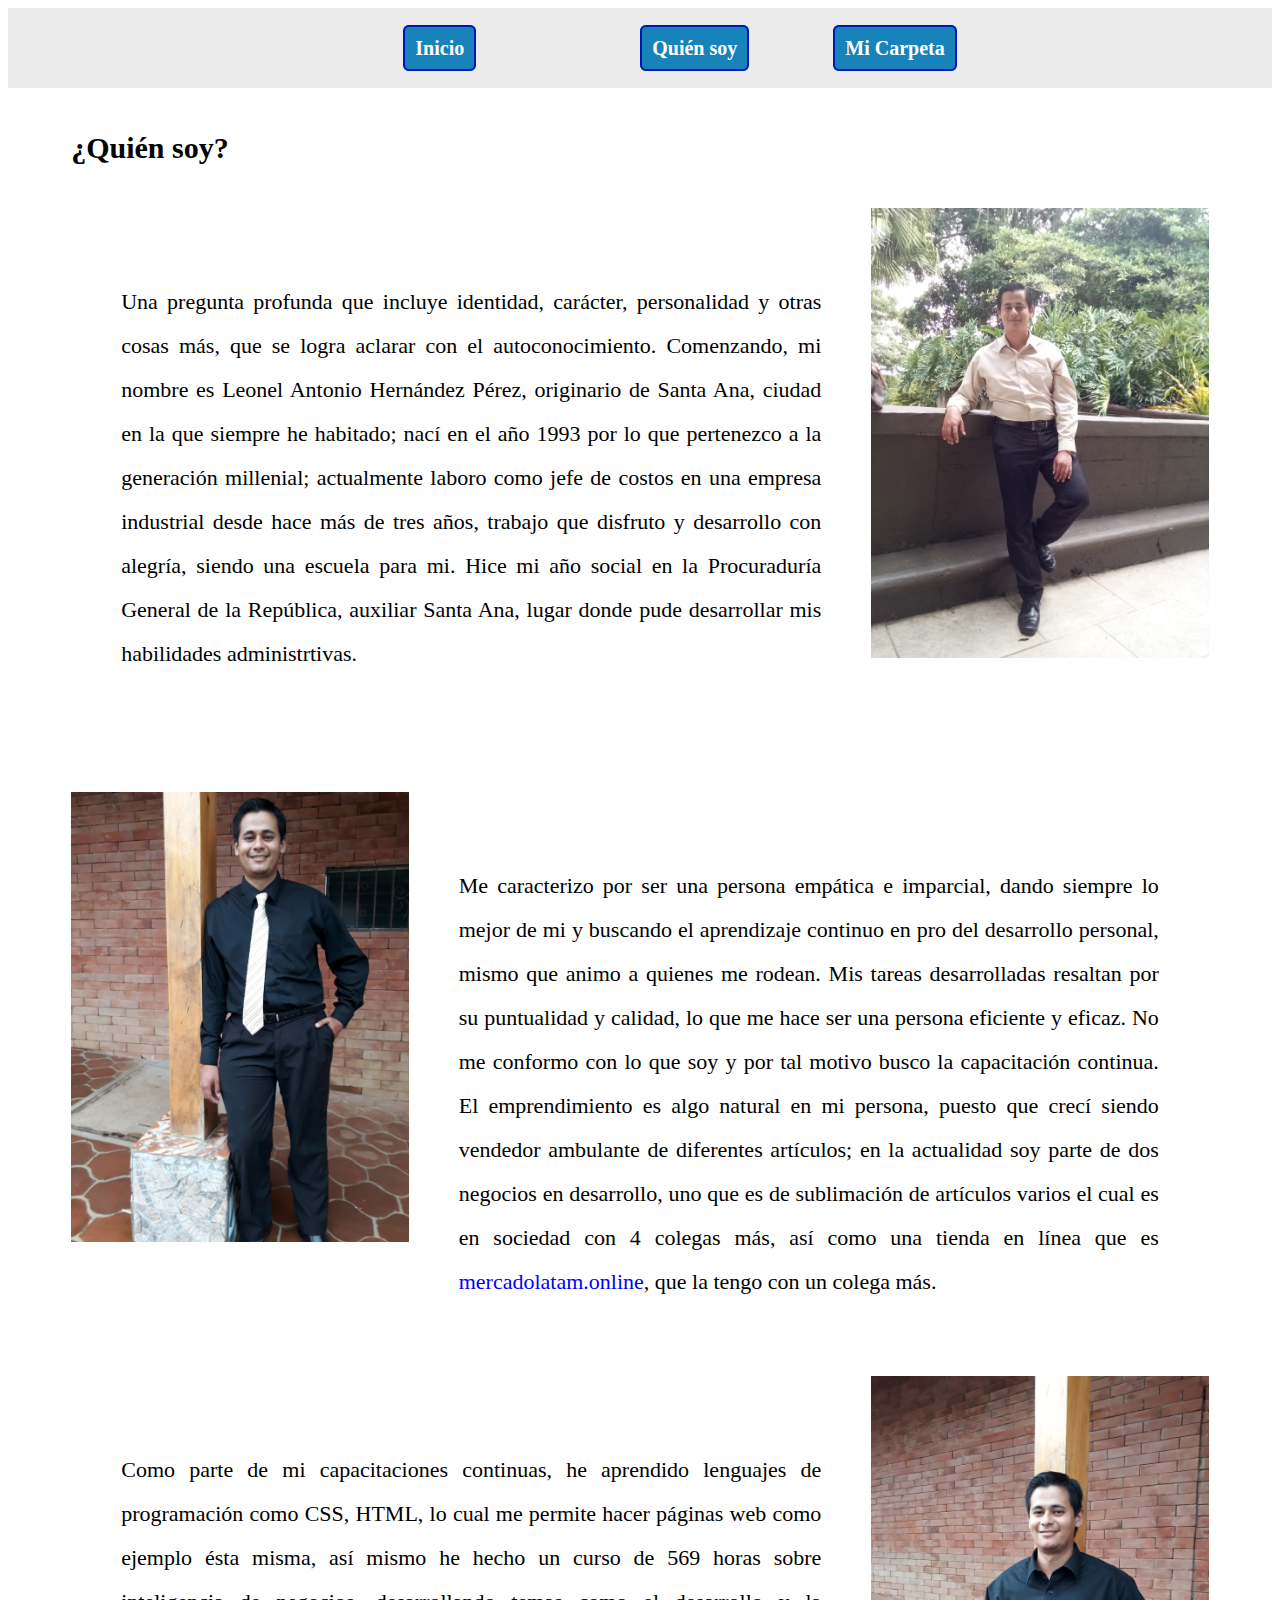
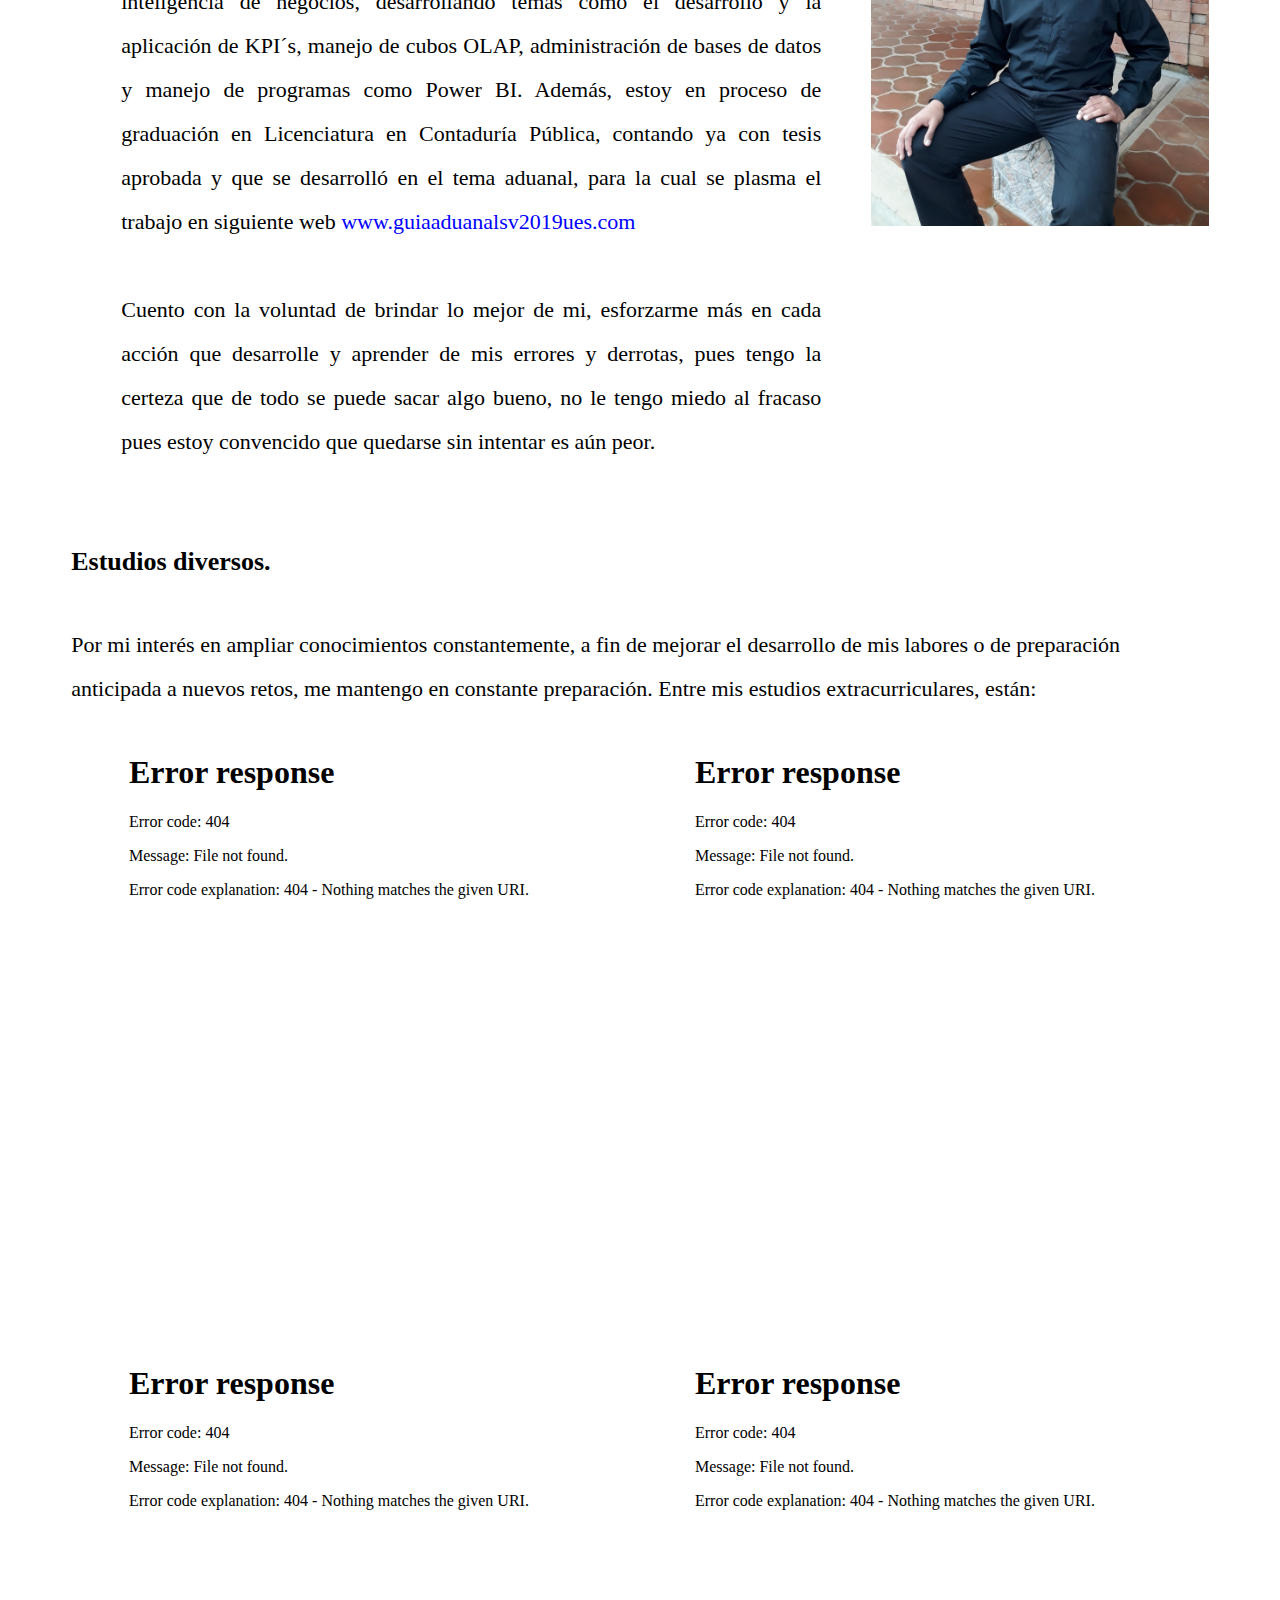
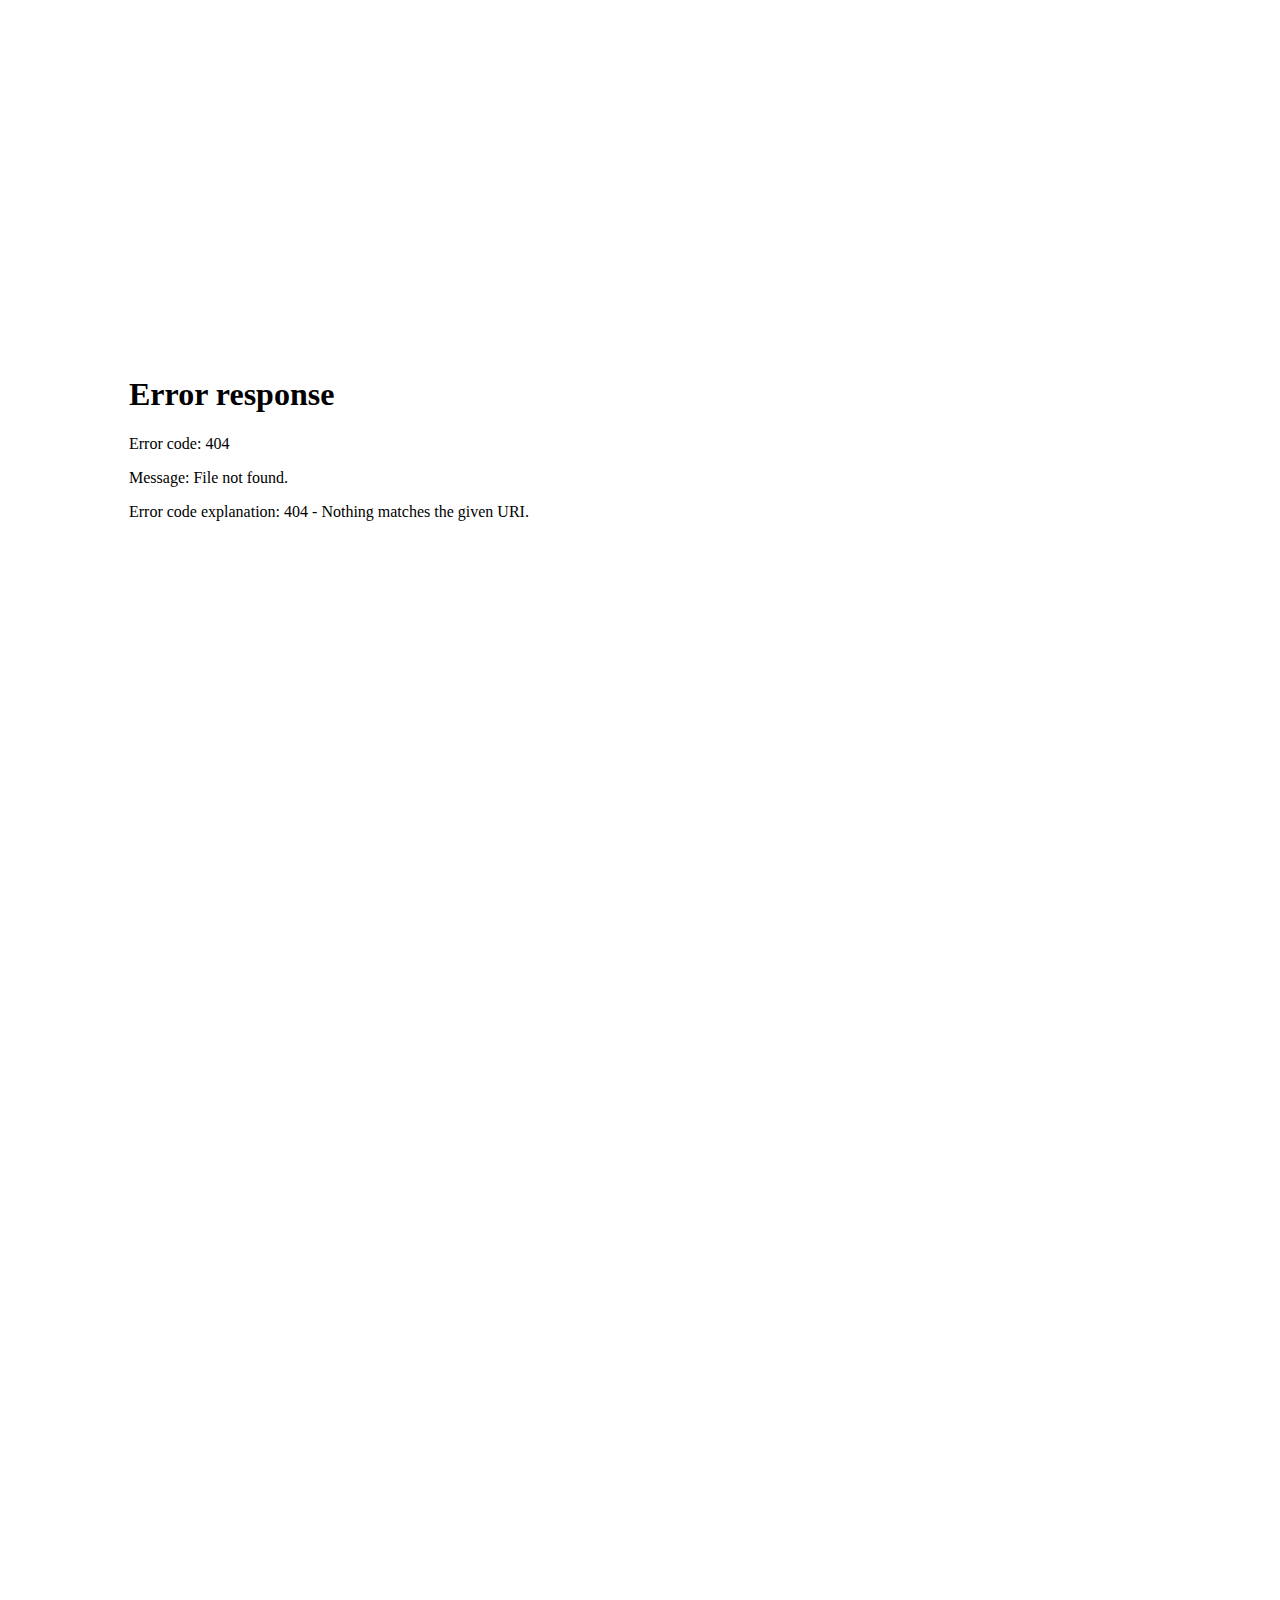
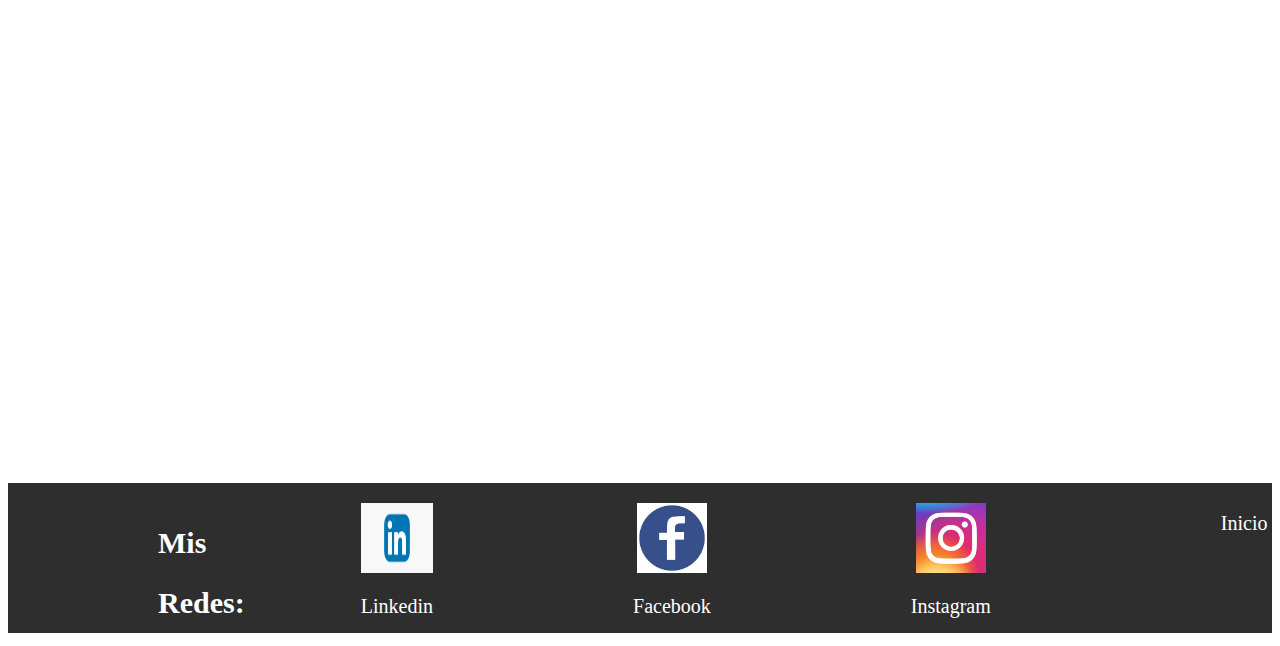
==== soy.html @ acec4942 "initial commit" ====
<!DOCTYPE html>
<html lang="en">
<head>
    <meta charset="UTF-8">
    <meta name="viewport" content="width=device-width, initial-scale=1.0">
    <title>Leonel-Soy</title>
    <link rel="stylesheet" href="estilo.css">
    <link rel="stylesheet" href="noimprimir.css">
</head>
<body>

    <div class="barra">
        <nav class="navegacion">
            <a href="index.html" class="boton">Inicio</a>
            <a href="soy.html" class="boton">Quién soy</a>
            <a href="carpeta.html" class="boton">Mi Carpeta</a>
        </nav>
    </div>

    <section class="soyy">
        <h3>¿Quién soy?</h3>

        <div class="soy">
           
            <div class="soytxt">
            
                <p>
                        Una pregunta profunda que incluye identidad, carácter, personalidad y otras cosas más, que se logra aclarar con el autoconocimiento. Comenzando, mi nombre es Leonel Antonio Hernández Pérez, originario de Santa Ana, ciudad en la que siempre he habitado; nací en el año 1993 por lo que pertenezco a la generación millenial;
                        actualmente laboro como jefe de costos en una empresa industrial desde hace más de tres años, trabajo que disfruto y desarrollo con alegría, siendo una escuela para mi. Hice mi año social en la Procuraduría General de la República, 
                        auxiliar Santa Ana, lugar donde pude desarrollar mis habilidades administrtivas.
                        <br><br>
                </p>
            </div>

            <img src="leonel.jpg" alt="">
        </div>
        
        <div class="soy">

            <img src="Leeo.jpg" alt="">
            <div class="soytxt">
                <p>Me caracterizo por ser una persona empática e imparcial, dando siempre lo mejor de mi y buscando el aprendizaje continuo en pro del desarrollo personal, mismo que animo a quienes me rodean. Mis tareas desarrolladas resaltan por su puntualidad y calidad, lo que me hace ser una persona eficiente y eficaz.
                    No me conformo con lo que soy y por tal motivo busco la capacitación continua. El emprendimiento es algo natural en mi persona, puesto que crecí siendo vendedor ambulante de diferentes artículos; en la actualidad soy parte de dos negocios en desarrollo, uno que es de sublimación de artículos varios el cual es en sociedad con 4 colegas más, así como una tienda en línea que es <a href="https://mercadolatam.online/" target="_blank">mercadolatam.online</a>, que la tengo con un colega más.
                </p>
            </div>

        </div>

        <div class="soy">
            <div class="soytxt">
                <p>Como parte de mi capacitaciones continuas, he aprendido lenguajes de programación como CSS, HTML, lo cual me permite hacer páginas web como ejemplo ésta misma, así mismo he hecho un curso de 569 horas sobre inteligencia de negocios, desarrollando temas como el desarrollo y la aplicación de KPI´s, manejo de cubos OLAP, administración de bases de datos y manejo de programas como Power BI.
                    Además, estoy en proceso de graduación en Licenciatura en Contaduría Pública, contando ya con tesis aprobada y que se desarrolló en el tema aduanal, para la cual se plasma el trabajo en siguiente web <a href="https://www.guiaaduanalsv2019ues.com/index.html" target="_blank">www.guiaaduanalsv2019ues.com</a>
                    <br><br>Cuento con la voluntad de brindar lo mejor de mi, esforzarme más en cada acción que desarrolle y aprender de mis errores y derrotas, pues tengo la certeza que de todo se puede sacar algo bueno, no le tengo miedo al fracaso pues estoy convencido que quedarse sin intentar es aún peor.
                </p>
            </div>
            <img src="leoo.jpg" alt="">
        </div>  

    </section>
    
 
    <section class="diplomas">
        <div>
            <h4>Estudios diversos.</h4>
            <p>Por mi interés en ampliar conocimientos constantemente, a fin de mejorar el desarrollo de mis labores o de preparación anticipada a nuevos retos, me mantengo en constante preparación. Entre mis estudios extracurriculares, están:</p>
            <div>
                <iframe src="diplomasPolitica/democracia y decisiones públicas.pdf" frameborder="0"></iframe>
                <iframe src="diplomasPolitica/Derechos Humanos Para el Servidor Público.pdf" frameborder="0"></iframe>
                <iframe src="diplomasPolitica/diploma ALAC acc a la Información Pública.pdf" frameborder="0"></iframe>
                <iframe src="diplomasPolitica/servidor público.pdf" frameborder="0"></iframe>
                <iframe src="diplomasPolitica/TAIP_Diploma de aprobación del curso Transparencia y acceso a la información pública.pdf" frameborder="0"></iframe>
                <iframe src="diploma desarrollador Front-end.pdf" frameborder="0"></iframe>
                <iframe src="DIPLOMADO TECNICO EN INTELIGENCIA DE NEGOCIOS.pdf" frameborder="0"></iframe>
                <iframe src="SAP, Conceptos e Iniciación.pdf" frameborder="0"></iframe>
                <iframe src="Evaluador de Indicadores Clave (KPI).pdf" frameborder="0"></iframe>
                <iframe src="Instrumentos de Control en Zonas Francas y DPA´s.pdf" frameborder="0"></iframe>
                <iframe src="Visualizador de datos.pdf" frameborder="0"></iframe>
                <iframe src="diseño web.pdf" frameborder="0"></iframe>
                <iframe src="Supervisor de Operaciones.pdf" frameborder="0"></iframe>
                <iframe src="html y css, udemy.pdf" frameborder="0"></iframe>
                <iframe src="powerBI-Udemy.pdf" frameborder="0"></iframe>
                <iframe src="diploma analista de proyectos BI.pdf" frameborder="0"></iframe>
                <iframe src="Analisis Economico Financiero-Leonel Antonio Hernández Pérez.pdf" frameborder="0"></iframe>
                <iframe src="Evaluador de Procesos.pdf" frameborder="0"></iframe>
                <iframe src="Integrador de soluciones BI.pdf" frameborder="0"></iframe>

                
            </div>
        </div>

    </section>

    <footer>
        <h3>Mis Redes:</h3>
        <div class="foot">
            <div class="red linkedin">
                <a href="https://www.linkedin.com/in/leonel-antonio-hernández-pérez-75b45b11a"><img src="linkedin.png" alt="">Linkedin</a>    
            </div>
            <div class="red">
                <a href="https://www.facebook.com/profile.php?id=100003076445455"><img src="fb.jpg" alt="">Facebook</a>
            </div>

            <div class="red">
                <a href="https://www.instagram.com/perezleonel93/?hl=es-la"><img src="instagram.png" alt="">Instagram</a>
            </div>

            <div class="red">
                <nav>
                    <a href="index.html">Inicio</a>
                </nav>
            </div>
        </div>
    </footer>

</body>
</html>
---- estilo.css ----
html {
    box-sizing: border-box;
    /*esto es para que el padding no afecte al poner ancho a los elementos*/
    font-size: 62.5%;
    /**Reset para REMS 62.5%=10PX DE 16PX, sirve para dar equivalencia del PX en rems, asì todo poner en rems cuando ttuvo que haber sido en px, esto para que se acomode a cualquier pantalla**/
}

body {
    font-size: 1.6rem;
    line-height: 2;
}
/* Globales: lo que se usaria seguido o carateristicas mas generales*/

img {
    /*para que afecte a todas las imagenes*/
    max-width: 100%;
}

h1 {
    font-size: 3.8rem;
}

h2 {
    font-size: 3.4rem;
}

h3 {
    font-size: 3rem;
}

h4 {
    font-size: 2.6rem;
}

a{
    text-decoration: none;
    color: blue;
}
 p{
     font-size: 2.2rem;
 }

@media (min-width: 768px){
    header{
        width: auto;
        height: 100vh;
        background: url(fondo.jpg);
        background-repeat: no-repeat;
        background-size: cover;
        background-attachment: fixed;
    }
    .barra {
        display: flex;
        height: 6rem;
        justify-content: space-between;
        align-items: center;
        padding-top: 2rem;
        display: flex;
        /*es posicion de favol, por tanto no poner*/
        flex-direction: column;
        background: rgba(216, 216, 216, 0.5);
    }
   

    .boton{
        text-decoration: none;
        padding: 10px;
        font-weight: 600;
        font-size: 20px;
        color: #ffffff;
        background-color: #1883ba;
        border-radius: 6px;
        border: 2px solid #0016b0;
        margin: 8rem;
    }
            
    .navegacion a:hover {
        color: blue;
        font-size: 2.1rem;
    }
    
    .navegacion a:last-of-type {
        margin: 0;
    }
    
    .encabezado{
        text-align: center;
        position: absolute;
        width: 50%;
        height: 80%;
        margin: 4rem 45rem 0 45rem;
        border-style: double;
        background-color: rgb(216, 208, 208, 0.5);
    }
    
    .encabezado h1{
        display: block;
        position: relative;
        background-color: rgb(180, 173, 173, 0.5);
        text-align: center;
        border-style: solid;
        margin: 0;
    }
    
    .encabezado img{
        height: 45rem;
        padding-top: 5rem;
    }

    .videoo {
        display: inline-block;
        width: 100%;
        text-align: center;
    }

    .video{
        width: 100%;
        margin: 0 auto;
        text-align: center;
    }

}


@media (max-width: 767px){
    
    .video{
        width: 90%;
        margin: 0 auto;
        text-align: center;
    }   
}


header{
    width: auto;
    height: 100vh;
    background: url(fondo.jpg);
    background-repeat: no-repeat;
    background-size: cover;
    background-attachment: fixed;
}

@media (max-width: 767px){
    .barra {
        display: flex;
        height: 6rem;
        justify-content: space-between;
        align-items: center;
        padding-top: 2rem;
        display: flex;
        /*es posicion de favol, por tanto no poner*/
        flex-direction: column;
        background: rgba(216, 216, 216, 0.5);
  
    }
    .boton{
        text-decoration: none;
        padding: 10px;
        font-weight: 600;
        font-size: 20px;
        color: #ffffff;
        background-color: #1883ba;
        border-radius: 6px;
        border: 2px solid #0016b0;
    }
            
    .navegacion a:hover {
        color: blue;
        font-size: 2.1rem;
    }
    
    .navegacion a:last-of-type {
        margin: 0;
    }
}


.encabezado h1{
    display: block;
    position: relative;
    background-color: rgba(145, 141, 141, 0.5);
    text-align: center;
    border-style: solid;
    margin: 0;
}

.encabezado img{
    height: 45rem;
    padding-top: 5rem;
}


@media (min-width: 765px){
    footer{
        display: flex;
        float: left;
        position: relative;
        width: 100%;
        height: 15rem;
        background-color: rgb(46, 46, 46);
        margin-top: 4rem;
    }
    footer h3{
        color: white;
        margin-left: 15rem;
    }
    .foot{
        display: flex;
        float: left;
        width: 80%;

        margin: auto;
        text-align: center;
    }
    .red {
        margin: 2rem 10rem 2rem 10rem;
    }  

    .red a{
        color: white;
        font-size: 2rem;
    }
    footer img{
        width: 7rem;
    }

    .linkedin img{
        width: 15rem;
        height: 7rem;
    }

    .red nav a{
        text-align: center;
        padding: 3rem;
    }
}

footer{
    position: relative;
    width: 100%;
    background-color: rgb(46, 46, 46);
    margin-top: 4rem;
}
footer h3{
    color: white;
    margin-left: 15rem;
}
.foot{
    width: 80%;

    margin: auto;
    text-align: center;
}
.red {
    margin: 2rem 10rem 2rem 10rem;
}  

.red a{
    color: white;
    font-size: 2rem;
}
footer img{
    width: 7rem;
}

.linkedin img{
    width: 15rem;
    height: 7rem;
}

.red nav a{
    text-align: center;
    padding: 3rem;
}



@media (min-width: 765px){.lun {
    display: block;
    position: flex;
    background-image: url("llamada.jpg");
    background-position: center center;
    background-size: cover;
    background-attachment: fixed;
    background-repeat: no-repeat;
    margin: 0 auto;
    height: 55rem;
}

.lunacon {
    height: 10rem;
    padding: 5rem 12rem 5rem 20rem;

}


.lunacon h4{
    color: azure;
    font-size: 5rem;
    text-align: left;
    animation: lunacont 3s infinite;
}
}

.lun {
    display: block;
    position: flex;
    background-image: url("cielo.jpg");
    background-position: center center;
    background-size: cover;
    background-attachment: fixed;
    background-repeat: no-repeat;
    height: 50rem;
}

.lunacon {
    height: 10rem;
}


.lunacon h4{
    color: azure;
    font-size: 5rem;
    text-align: left;
    animation: lunacont 3s infinite;
    padding-top: 2rem;
}



/***MAIN***/

@media (min-width: 768px){
    .main{
        height: 68rem;
        width: 95%;
        margin: 0 auto;
    }
    .cajamayor{
        width: 66%;
        height: 66rem;
        margin: 0 auto;
    
    }
    
    .cajasmain{
        display: flex;
        float: left;
        position: relative;
    }
    
    .cajamain{
        width: 25rem;
        position: relative;
        background-color: rgb(241, 242, 245);
        padding: 2rem;
        margin: 5rem;
        border-style: double;
    }
    
    .cajamain img{
        width: 45rem;
        height: 25rem;
    }
    
    .cajasmain h4 {
        text-align: center;
    }
    
    .cajamain p{
        font-size: 1.8rem;
        text-align: center;
    }
}


@media (max-width: 767px){
    .main{
        width: 95%;
        margin: 0 auto;
    }
    .cajamayor{
        width: 95%;
        margin: 0 auto;
        margin-top: 15rem;
    }
    
    .cajasmain{
        position: relative;
    }
    
    .cajamain{
        position: relative;
        background-color: rgb(255, 255, 255);
        border-style: double;
        margin-top: 5rem;
    }
    
    .cajamain img{
        width: 45rem;
        height: 25rem;
    }
    
    .cajasmain h4 {
        text-align: center;
    }
    
    .cajamain p{
        font-size: 1.8rem;
        text-align: center;
    }
}

/**** SOY*****/
@media (min-width: 768px){
    .soyy{
        width: 90%;
        margin: 0 auto;
    }

    .soy h3{
        text-align: center;
    }

    .soy{
        display: flex;
        float: left;
        margin: 0 auto;
        text-align: justify;
    }

    .soy img{
        width: 40rem;
        height: 45rem;
    }
    .soytxt{
        margin: 5rem;
    }
}

@media (max-width: 767px){
    .soyy{
        width: 99%;
        margin: 0 auto;
    }

    .soy h3{
        text-align: center;
    }

    .soy{
        width: 90%;
        margin: 0 auto;
        text-align: justify;
    }

    .soy img{
        width: 25rem;
        height: 30rem;
    }
    .soytxt{
        margin: 5rem;
    }
}

@media (min-width: 768px){
    .diplomas{
        width: 90%;
        margin: 0 auto;
    }

    iframe {
        height: 60rem;
        width: 45%;
        margin: 0 0 0 5rem;
    }
}


@media (max-width: 767px){
    .iframe iframe{
        width: 99%;
    }
    
    iframe {
        width: 90%;
        height: 25rem;
        margin: 0 auto;
    }
}

/*** CARPETA ***/

@media (min-width: 768px){
    .carpeta{
        width: 40%;
        margin: 0 auto;
        text-align: center;
    }

    .carpet{
        width: 80%;
        margin: 0 auto;
        text-align: center;
    }

    .powerbi h4{
        text-align: center;
    }
}
---- noimprimir.css ----
.nover {
    visibility: hidden;
}
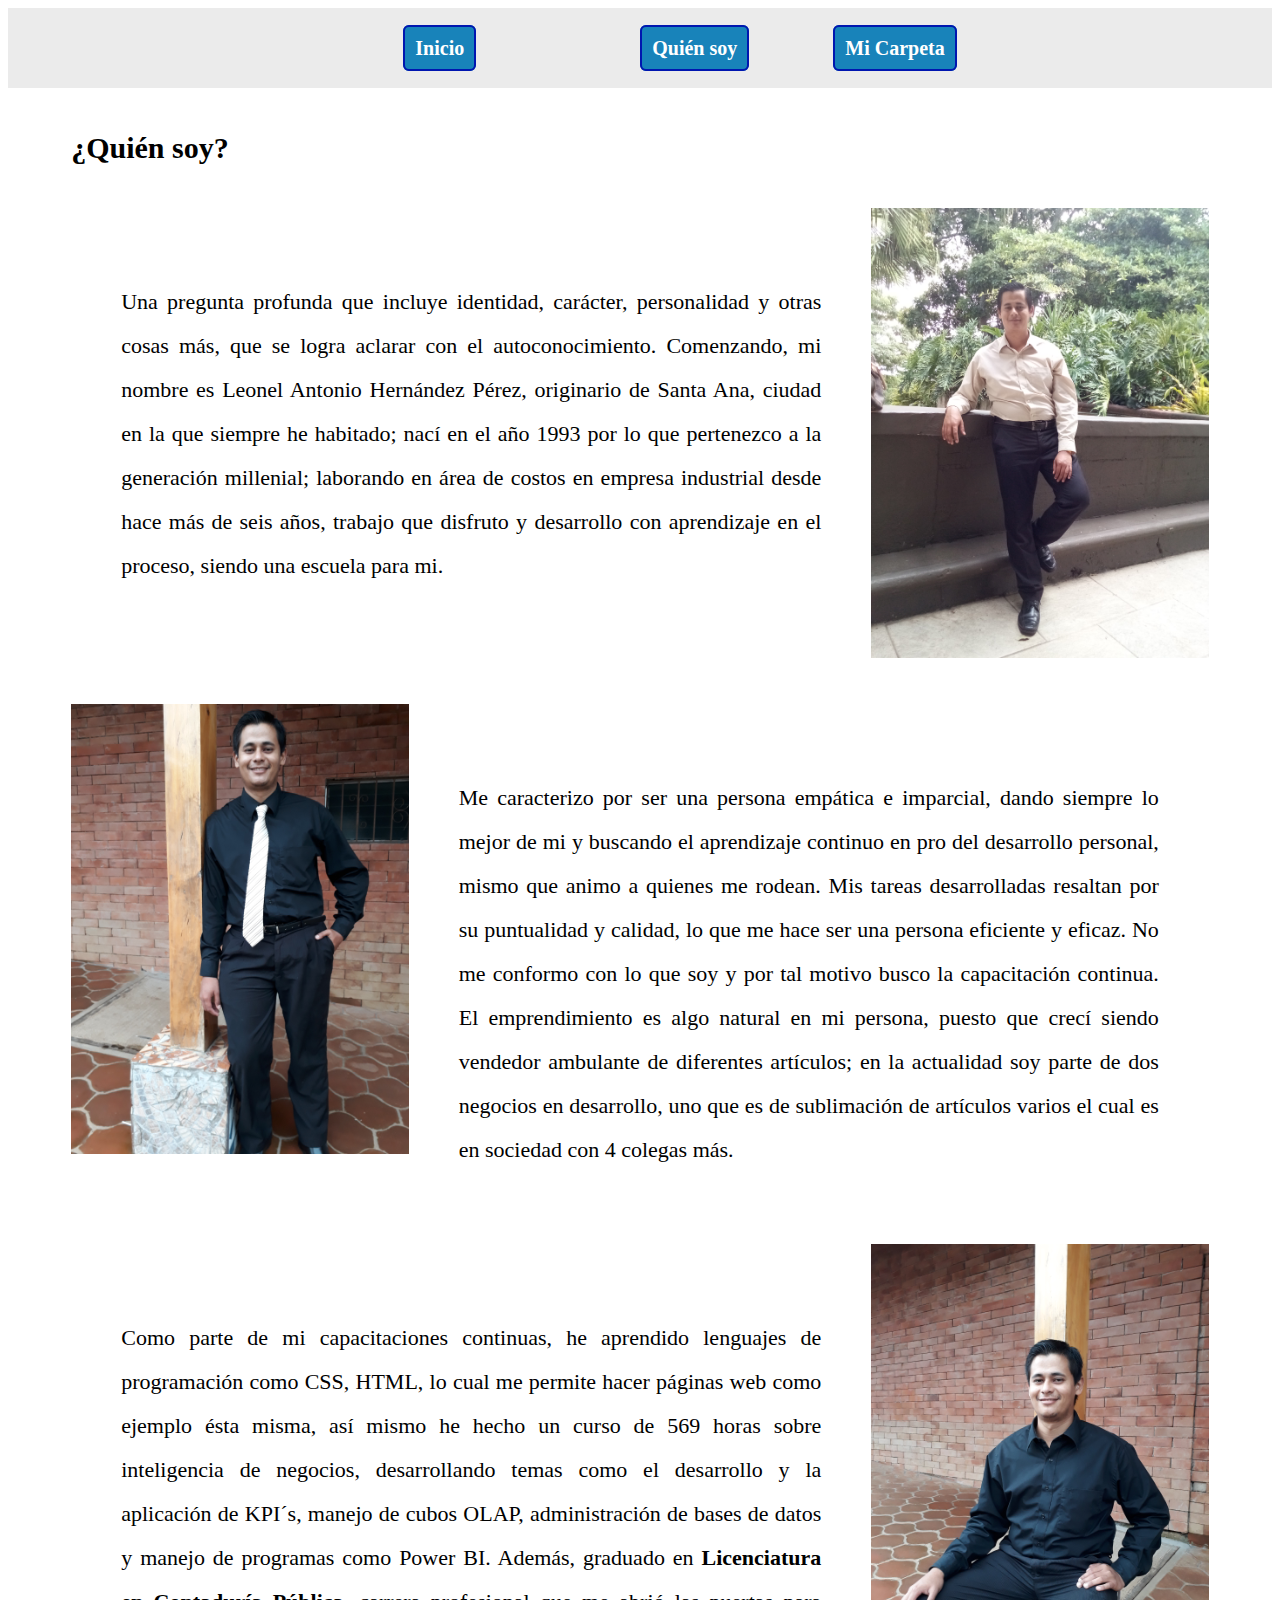
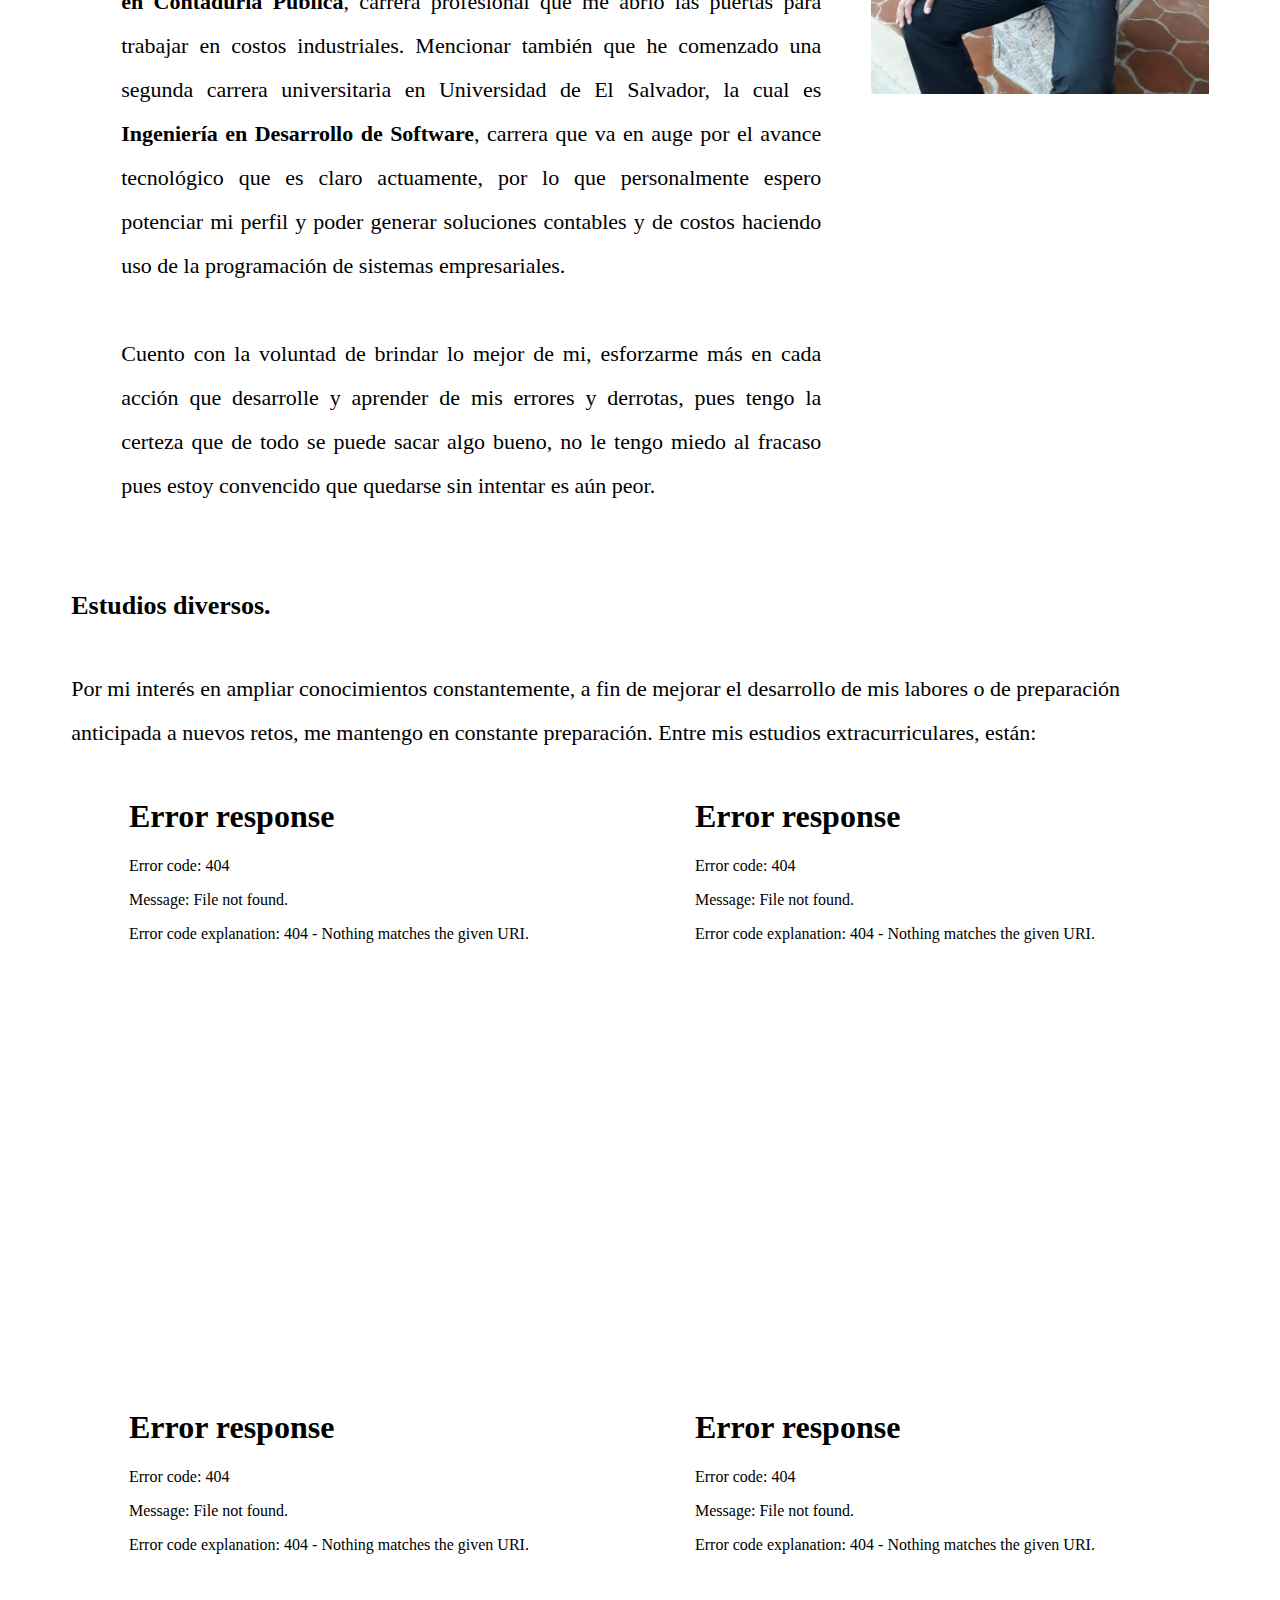
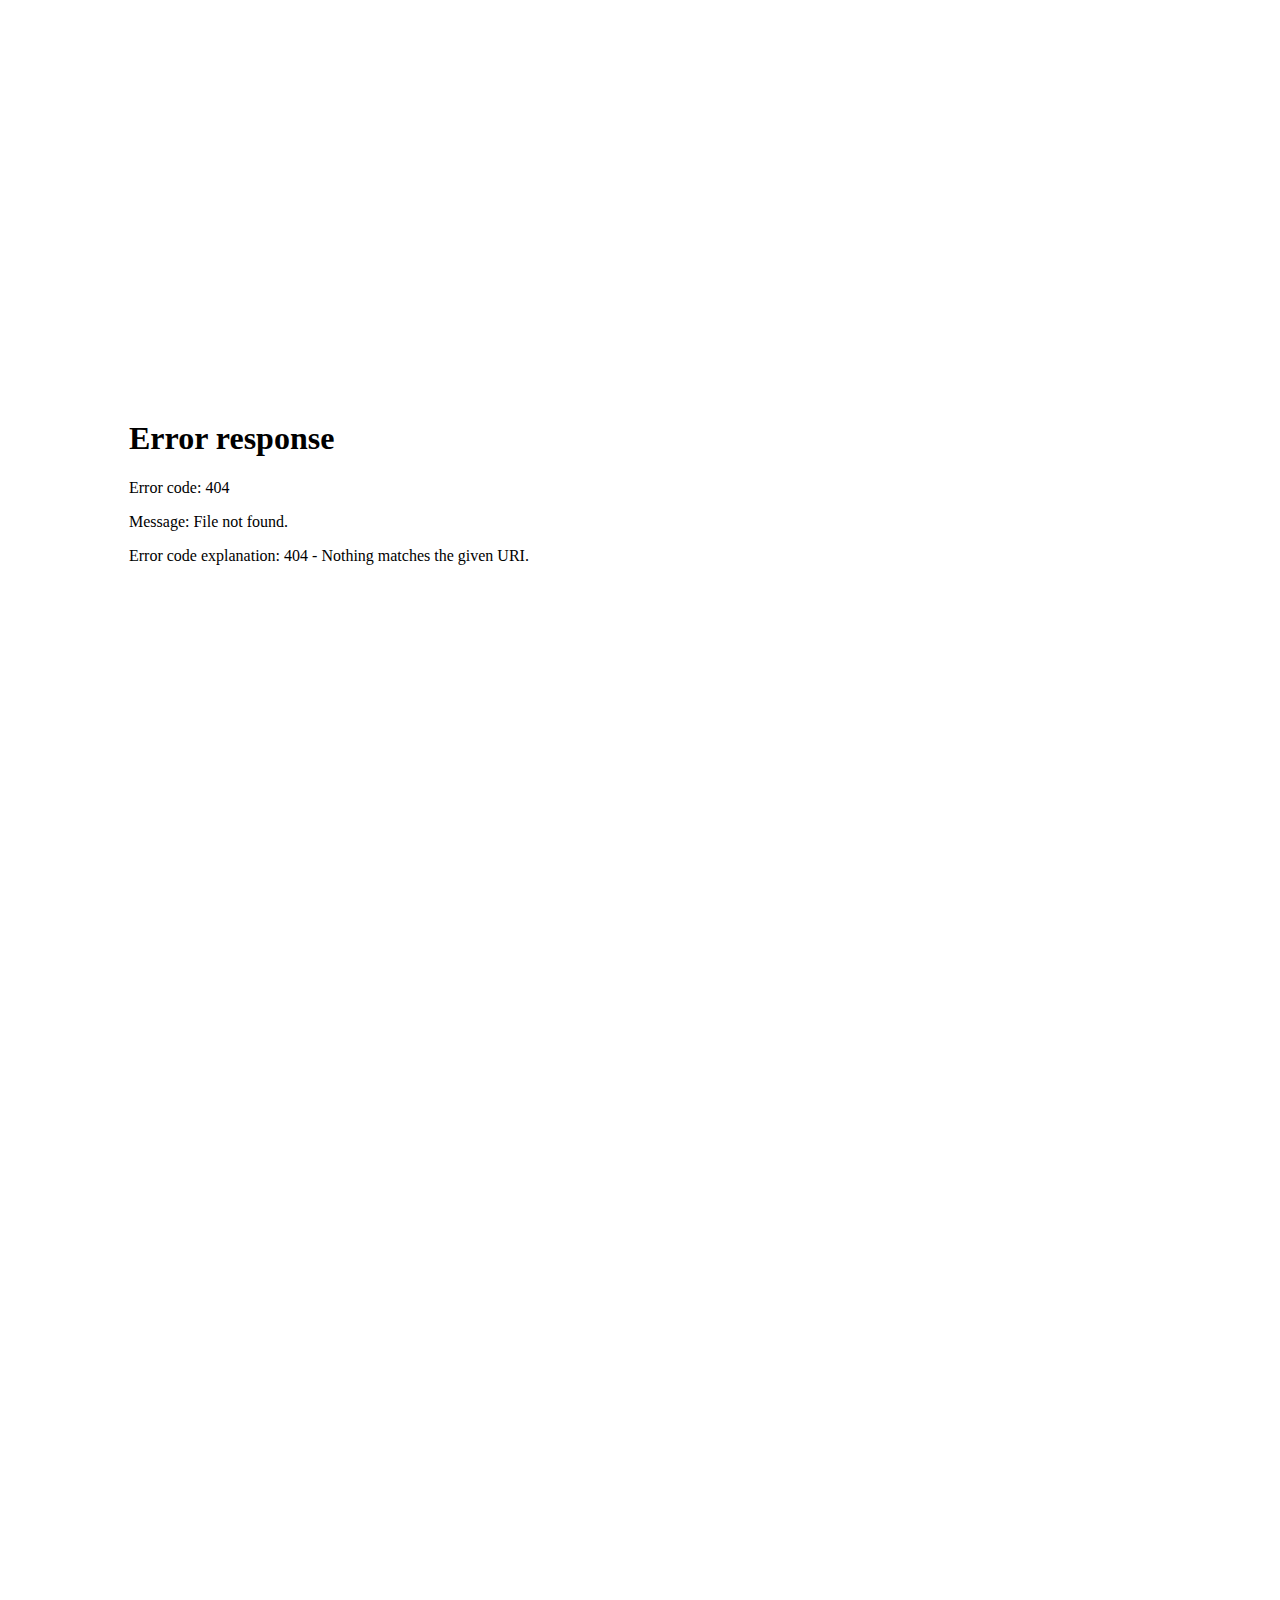
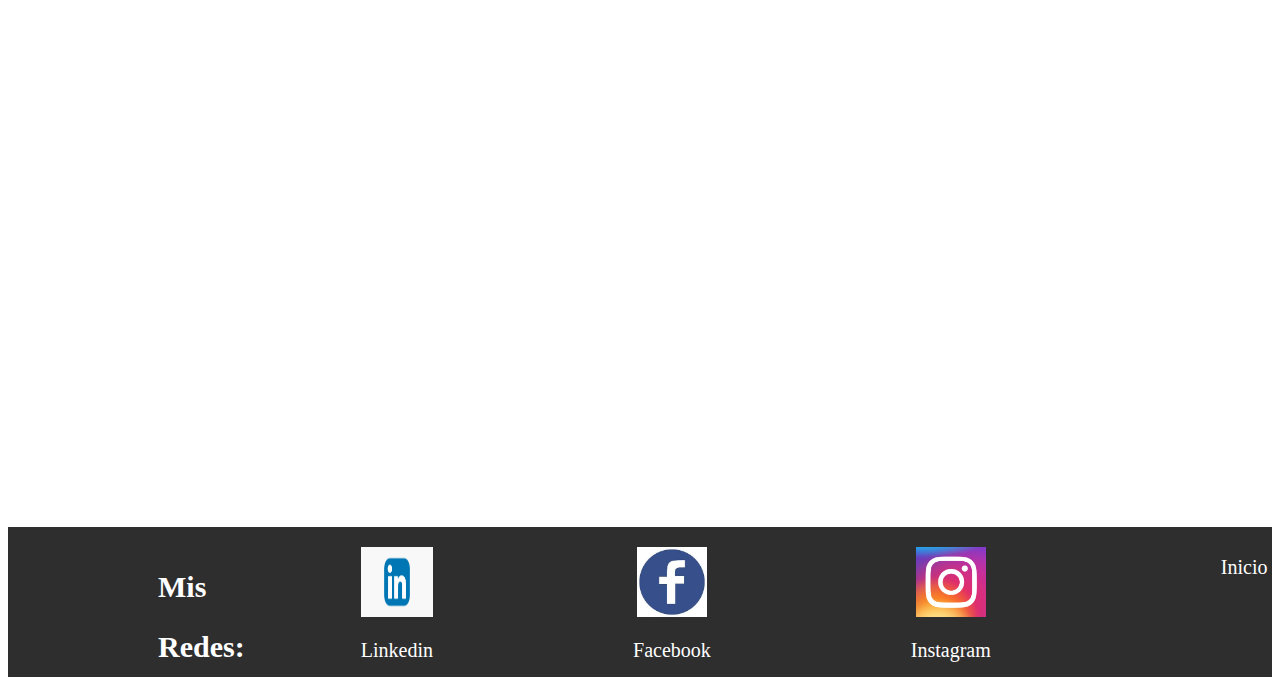
==== commit 39760899: "Update soy.html" ====
--- a/soy.html
+++ b/soy.html
@@ -26,8 +26,7 @@
             
                 <p>
                         Una pregunta profunda que incluye identidad, carácter, personalidad y otras cosas más, que se logra aclarar con el autoconocimiento. Comenzando, mi nombre es Leonel Antonio Hernández Pérez, originario de Santa Ana, ciudad en la que siempre he habitado; nací en el año 1993 por lo que pertenezco a la generación millenial;
-                        actualmente laboro como jefe de costos en una empresa industrial desde hace más de tres años, trabajo que disfruto y desarrollo con alegría, siendo una escuela para mi. Hice mi año social en la Procuraduría General de la República, 
-                        auxiliar Santa Ana, lugar donde pude desarrollar mis habilidades administrtivas.
+                        laborando en área de costos en empresa industrial desde hace más de seis años, trabajo que disfruto y desarrollo con aprendizaje en el proceso, siendo una escuela para mi.
                         <br><br>
                 </p>
             </div>
@@ -40,7 +39,7 @@
             <img src="Leeo.jpg" alt="">
             <div class="soytxt">
                 <p>Me caracterizo por ser una persona empática e imparcial, dando siempre lo mejor de mi y buscando el aprendizaje continuo en pro del desarrollo personal, mismo que animo a quienes me rodean. Mis tareas desarrolladas resaltan por su puntualidad y calidad, lo que me hace ser una persona eficiente y eficaz.
-                    No me conformo con lo que soy y por tal motivo busco la capacitación continua. El emprendimiento es algo natural en mi persona, puesto que crecí siendo vendedor ambulante de diferentes artículos; en la actualidad soy parte de dos negocios en desarrollo, uno que es de sublimación de artículos varios el cual es en sociedad con 4 colegas más, así como una tienda en línea que es <a href="https://mercadolatam.online/" target="_blank">mercadolatam.online</a>, que la tengo con un colega más.
+                    No me conformo con lo que soy y por tal motivo busco la capacitación continua. El emprendimiento es algo natural en mi persona, puesto que crecí siendo vendedor ambulante de diferentes artículos; en la actualidad soy parte de dos negocios en desarrollo, uno que es de sublimación de artículos varios el cual es en sociedad con 4 colegas más.
                 </p>
             </div>
 
@@ -49,7 +48,8 @@
         <div class="soy">
             <div class="soytxt">
                 <p>Como parte de mi capacitaciones continuas, he aprendido lenguajes de programación como CSS, HTML, lo cual me permite hacer páginas web como ejemplo ésta misma, así mismo he hecho un curso de 569 horas sobre inteligencia de negocios, desarrollando temas como el desarrollo y la aplicación de KPI´s, manejo de cubos OLAP, administración de bases de datos y manejo de programas como Power BI.
-                    Además, estoy en proceso de graduación en Licenciatura en Contaduría Pública, contando ya con tesis aprobada y que se desarrolló en el tema aduanal, para la cual se plasma el trabajo en siguiente web <a href="https://www.guiaaduanalsv2019ues.com/index.html" target="_blank">www.guiaaduanalsv2019ues.com</a>
+                    Además, graduado en <b>Licenciatura en Contaduría Pública</b>, carrera profesional que me abrió las puertas para trabajar en costos industriales. Mencionar también que he comenzado una segunda carrera universitaria en Universidad de El Salvador, la cual es <b>Ingeniería en Desarrollo de Software</b>, carrera que va en auge por el avance tecnológico que es claro actuamente, por lo que personalmente espero potenciar mi perfil y poder generar soluciones contables y de costos haciendo uso 
+                    de la programación de sistemas empresariales.
                     <br><br>Cuento con la voluntad de brindar lo mejor de mi, esforzarme más en cada acción que desarrolle y aprender de mis errores y derrotas, pues tengo la certeza que de todo se puede sacar algo bueno, no le tengo miedo al fracaso pues estoy convencido que quedarse sin intentar es aún peor.
                 </p>
             </div>
@@ -113,4 +113,4 @@
     </footer>
 
 </body>
-</html>+</html>
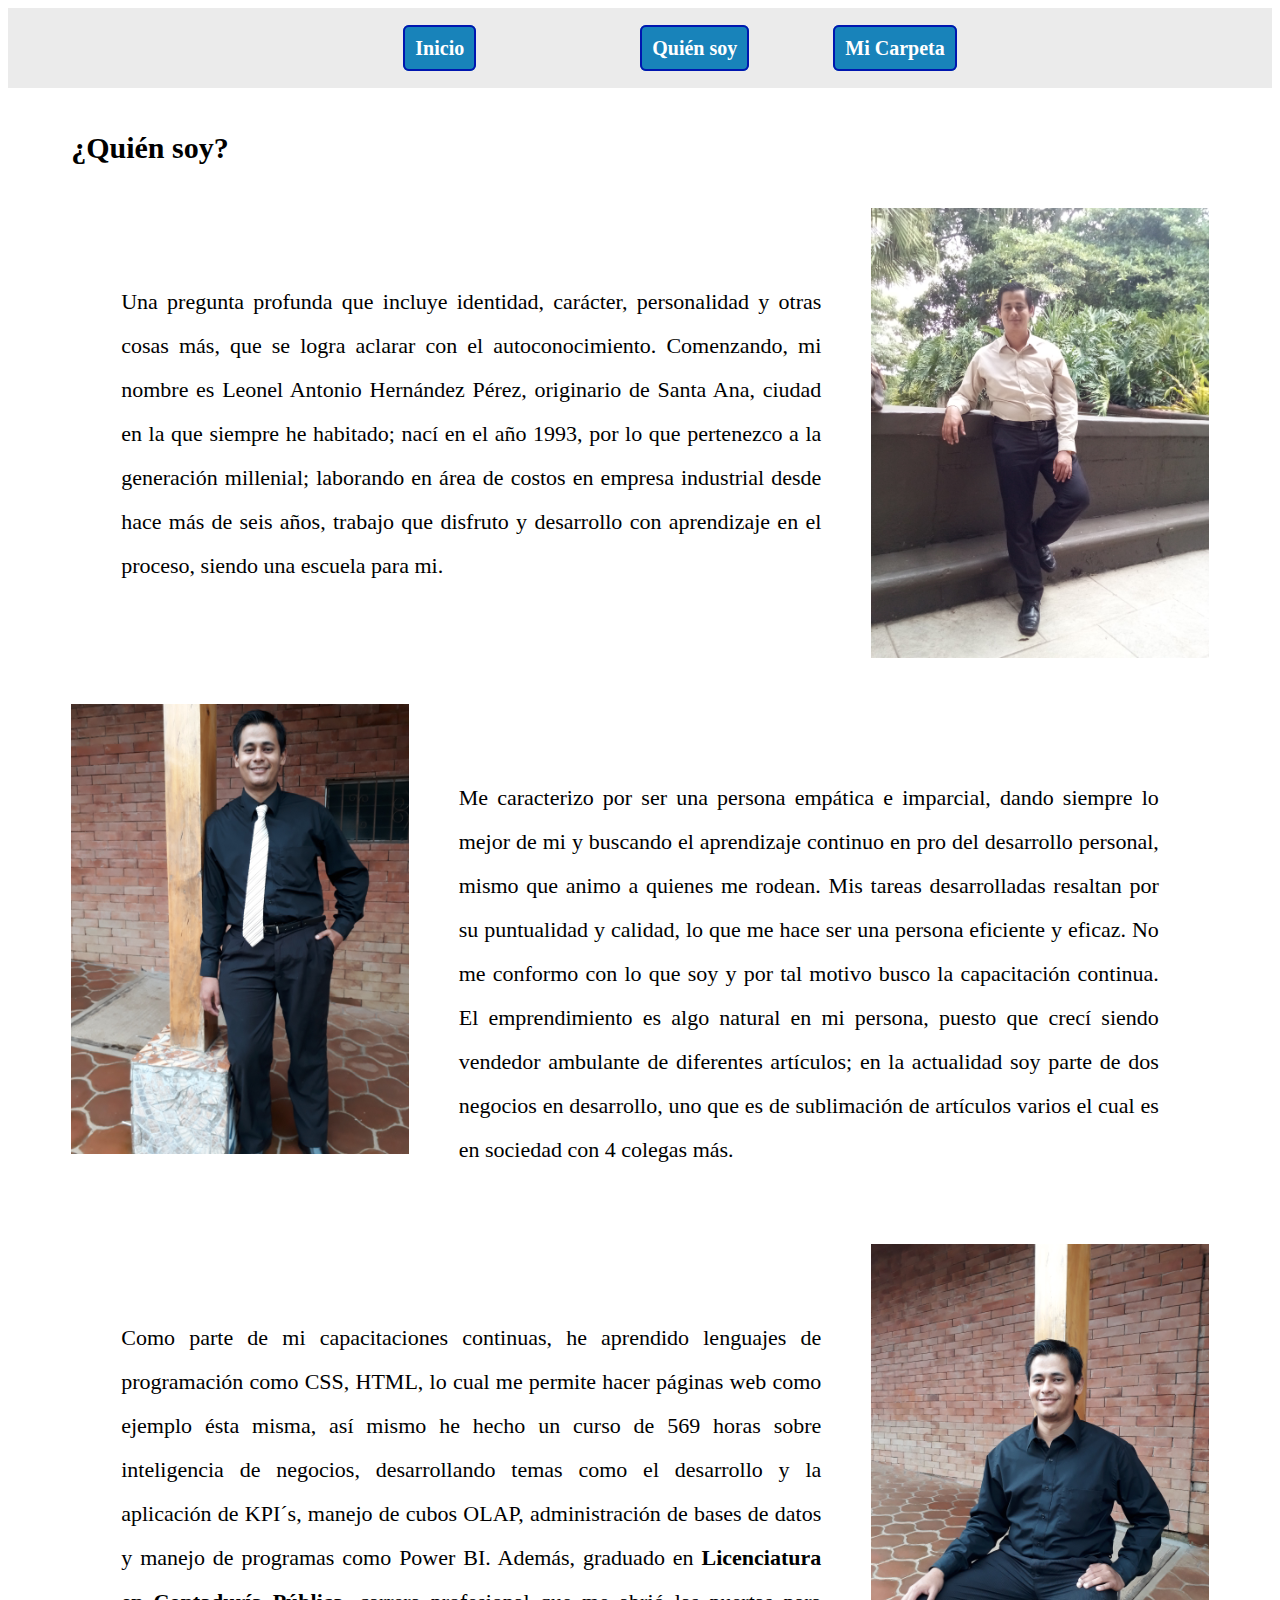
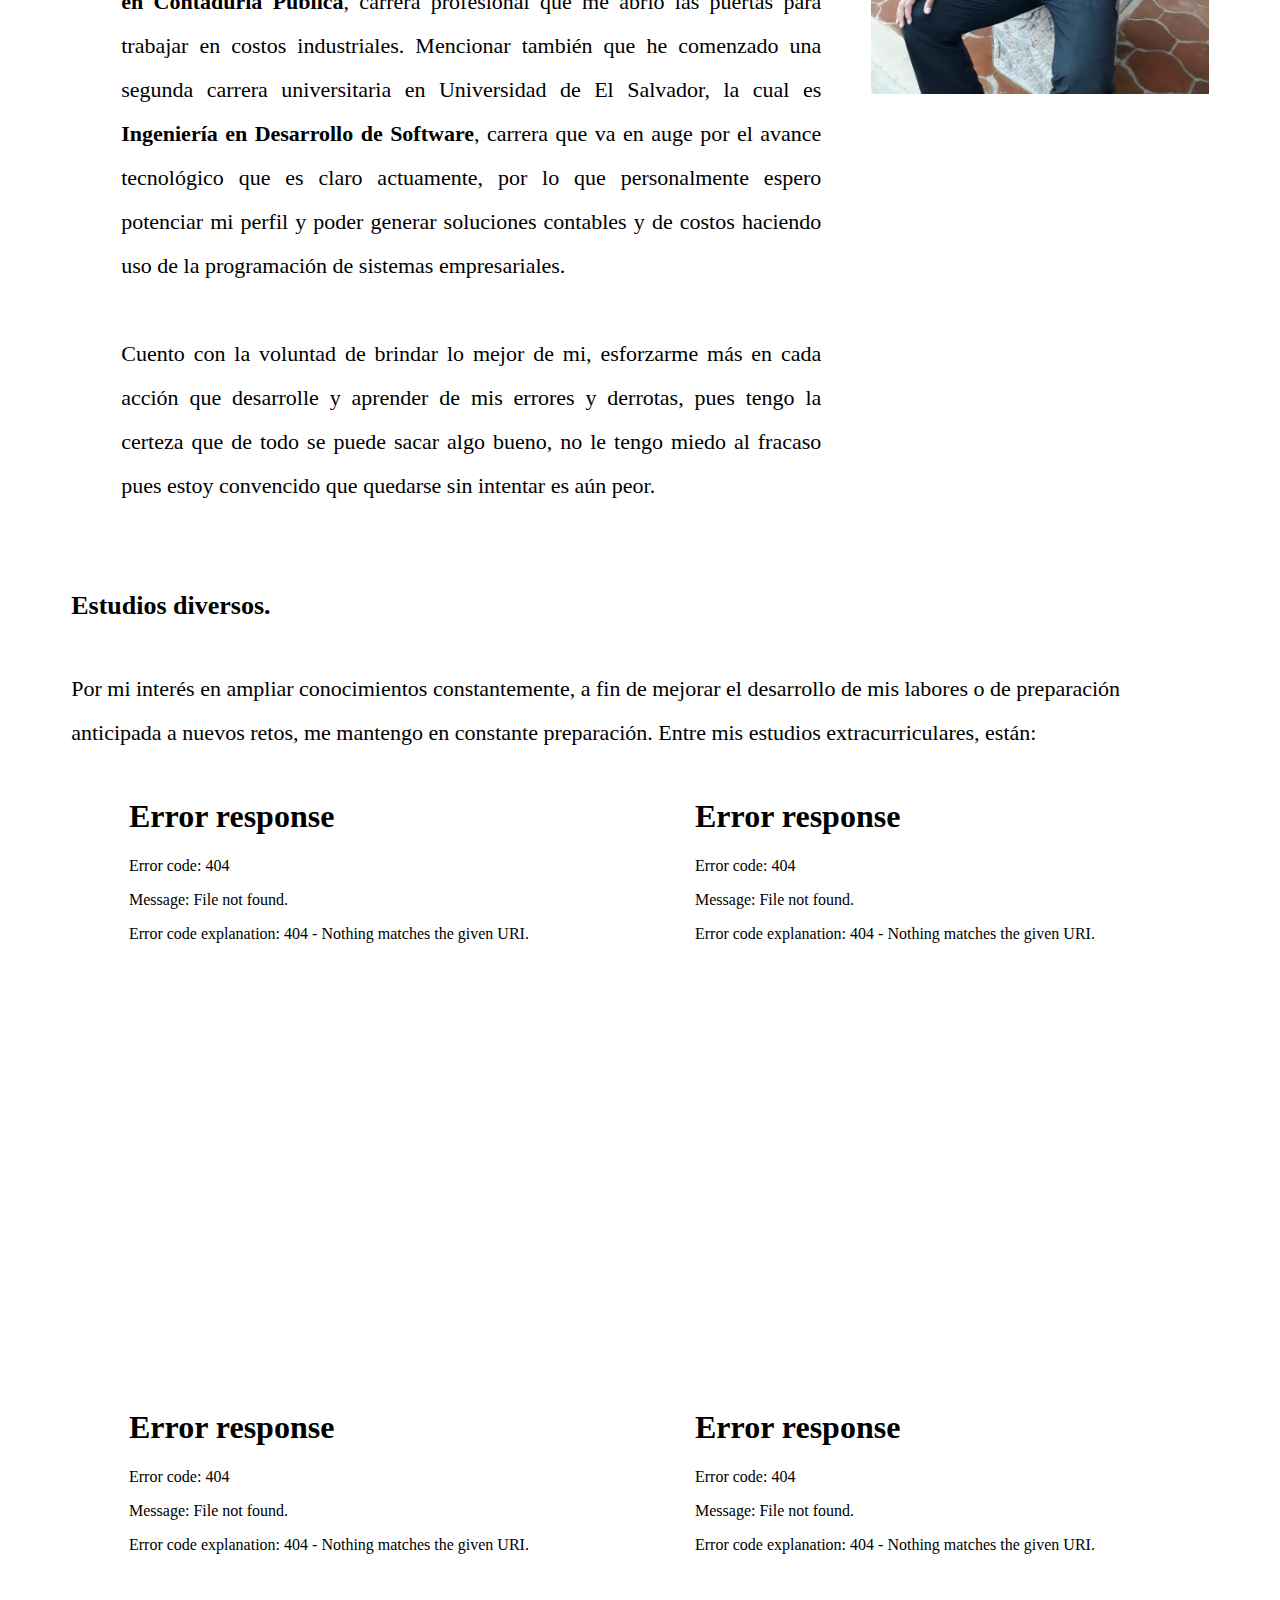
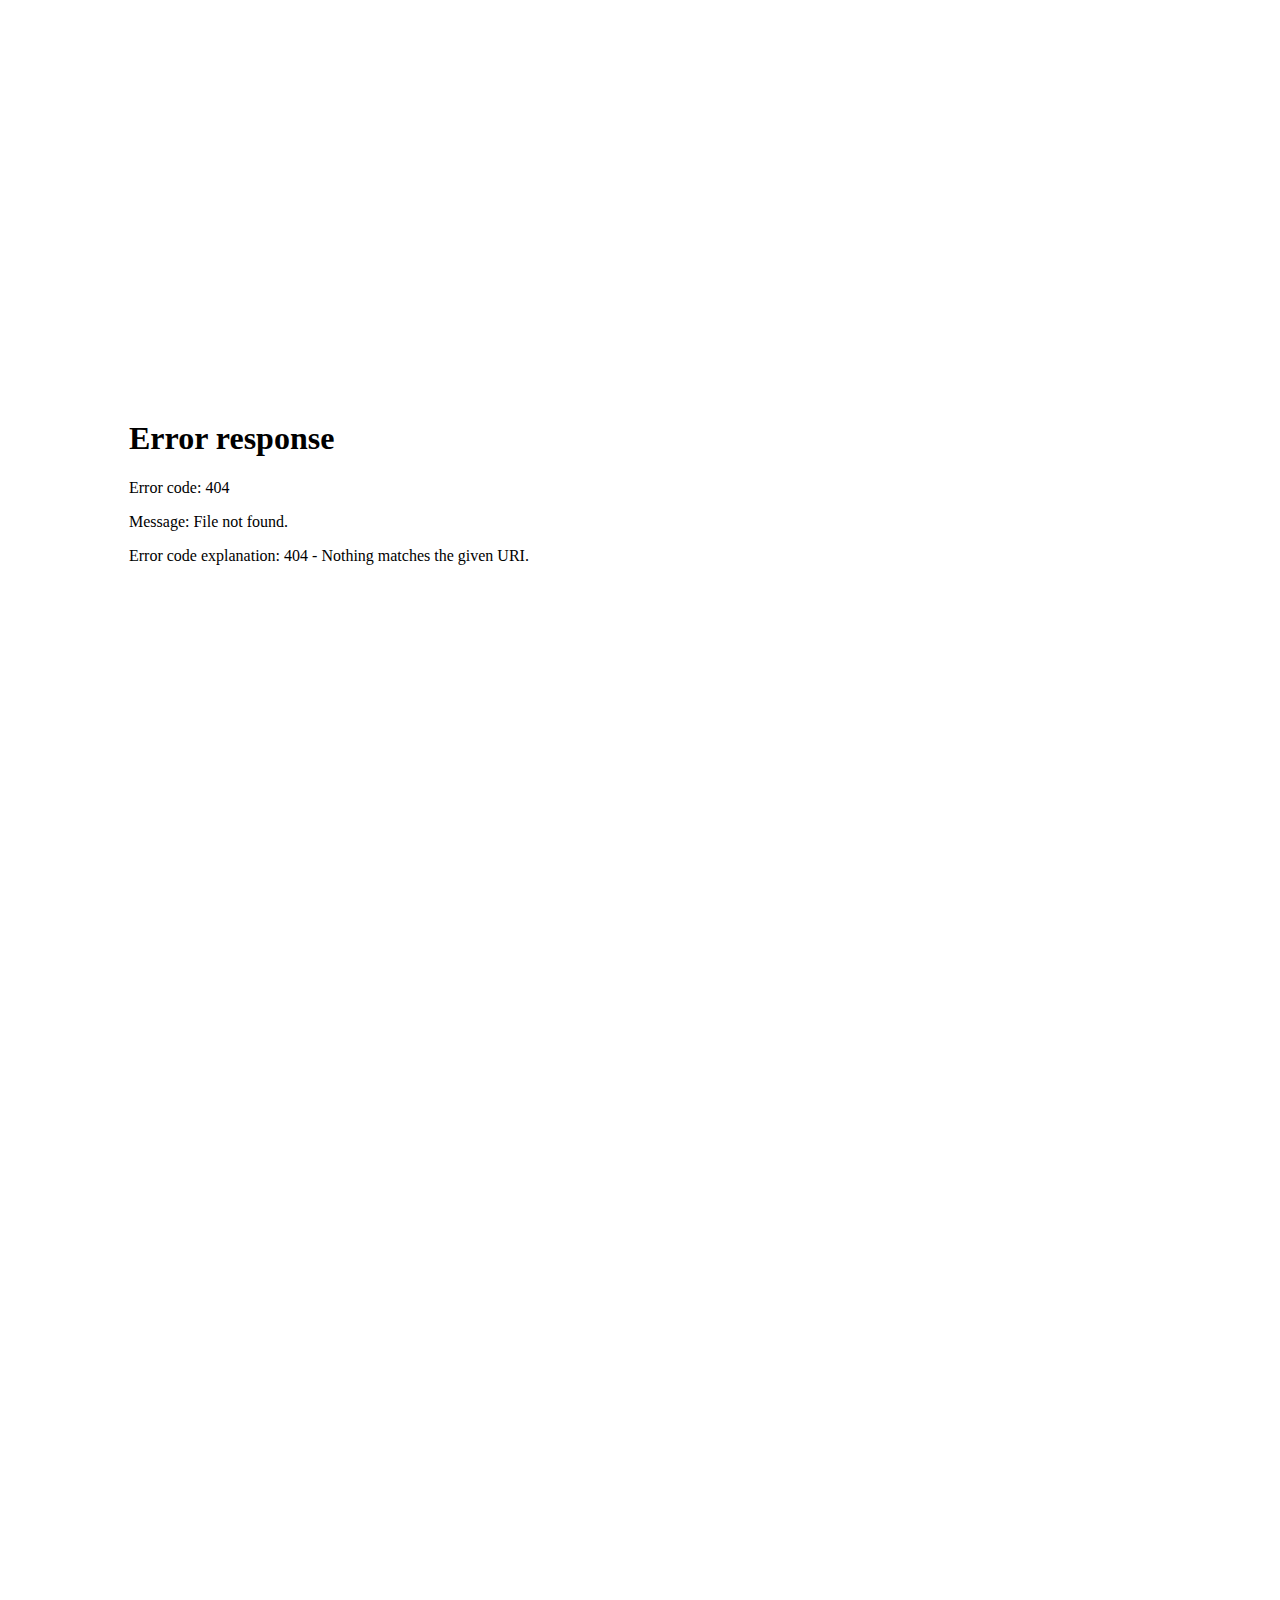
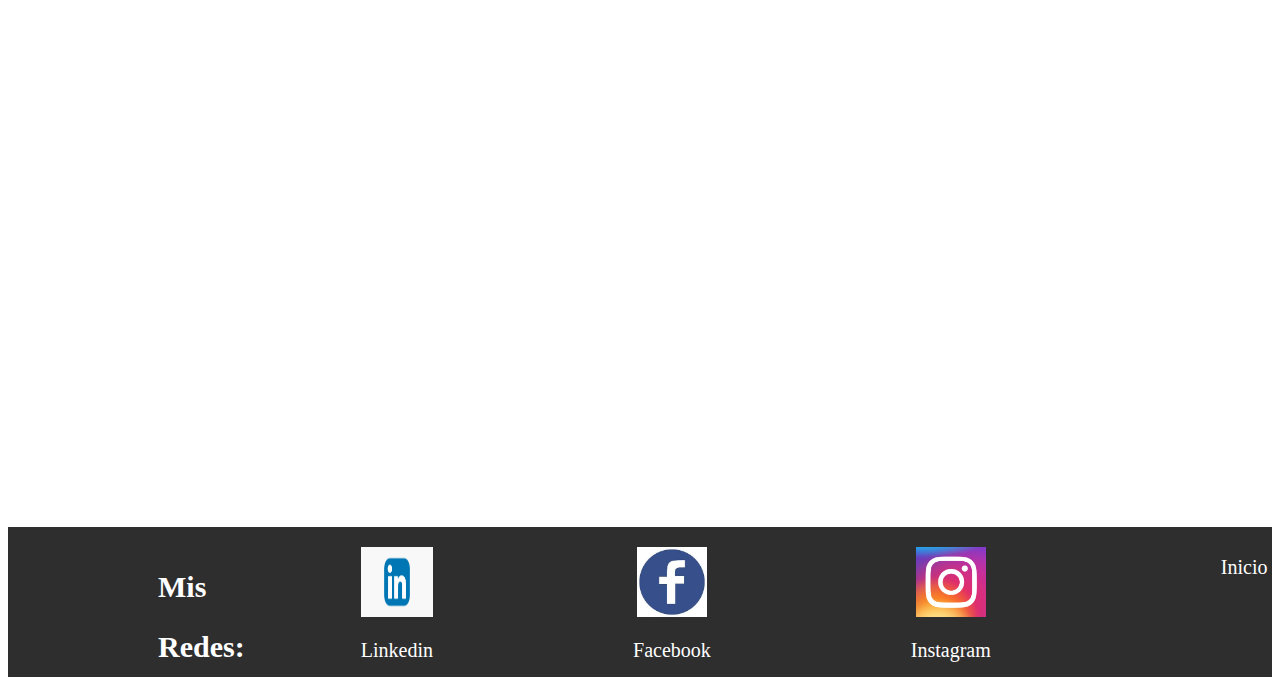
==== commit 84782a92: "initial commit" ====
--- a/soy.html
+++ b/soy.html
@@ -25,7 +25,7 @@
             <div class="soytxt">
             
                 <p>
-                        Una pregunta profunda que incluye identidad, carácter, personalidad y otras cosas más, que se logra aclarar con el autoconocimiento. Comenzando, mi nombre es Leonel Antonio Hernández Pérez, originario de Santa Ana, ciudad en la que siempre he habitado; nací en el año 1993 por lo que pertenezco a la generación millenial;
+                        Una pregunta profunda que incluye identidad, carácter, personalidad y otras cosas más, que se logra aclarar con el autoconocimiento. Comenzando, mi nombre es Leonel Antonio Hernández Pérez, originario de Santa Ana, ciudad en la que siempre he habitado; nací en el año 1993, por lo que pertenezco a la generación millenial;
                         laborando en área de costos en empresa industrial desde hace más de seis años, trabajo que disfruto y desarrollo con aprendizaje en el proceso, siendo una escuela para mi.
                         <br><br>
                 </p>
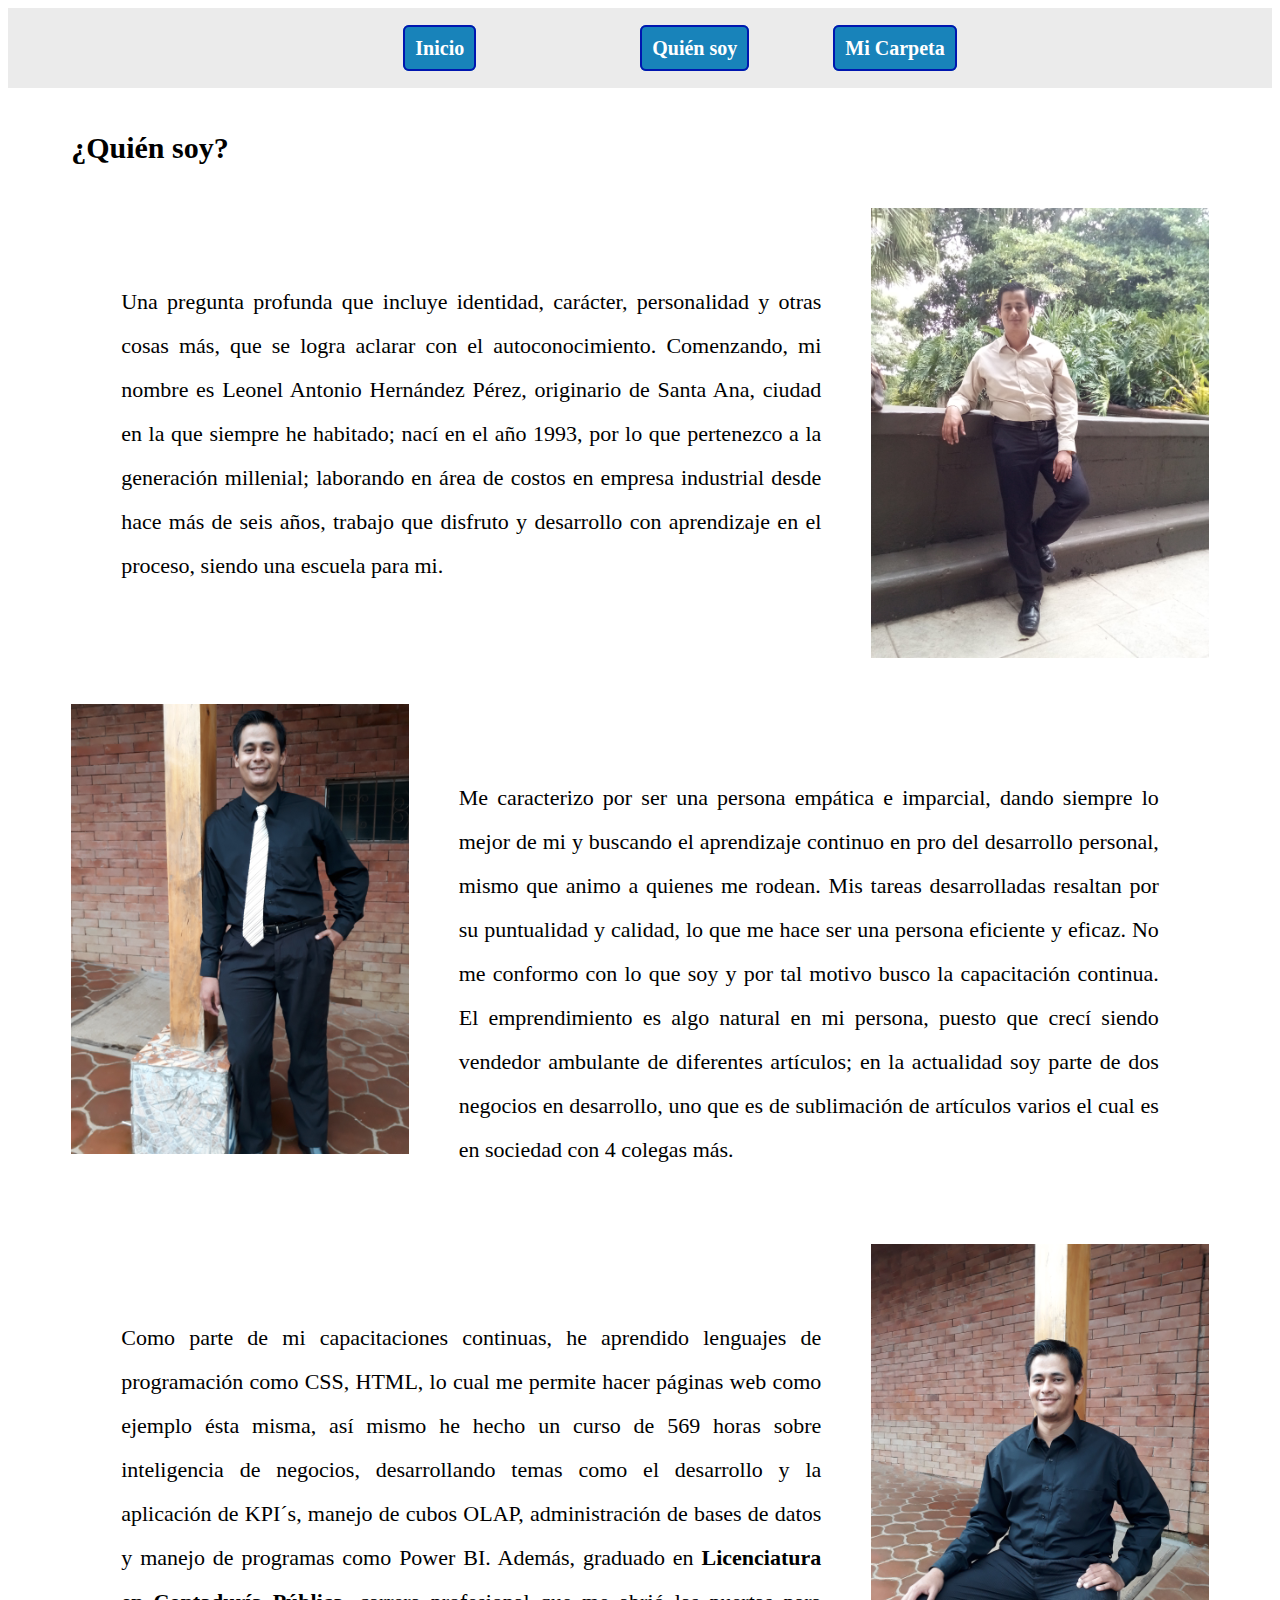
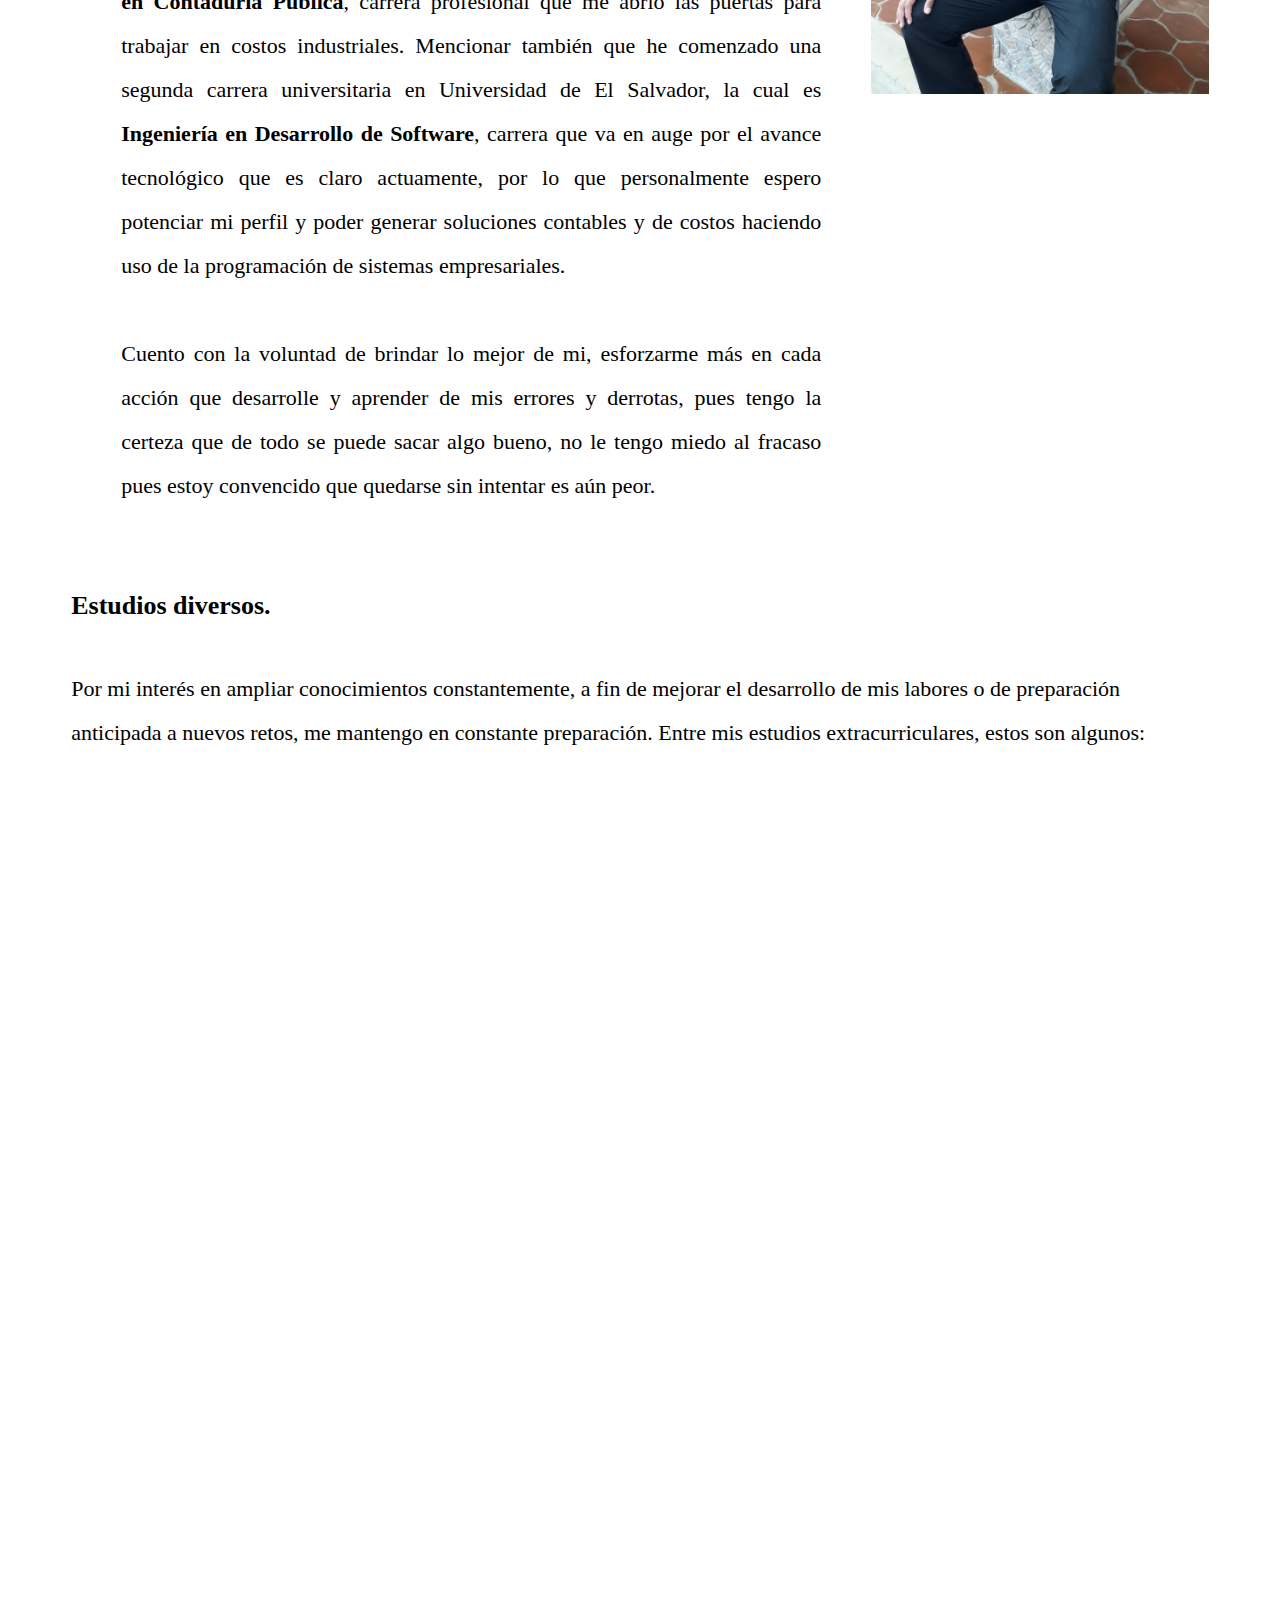
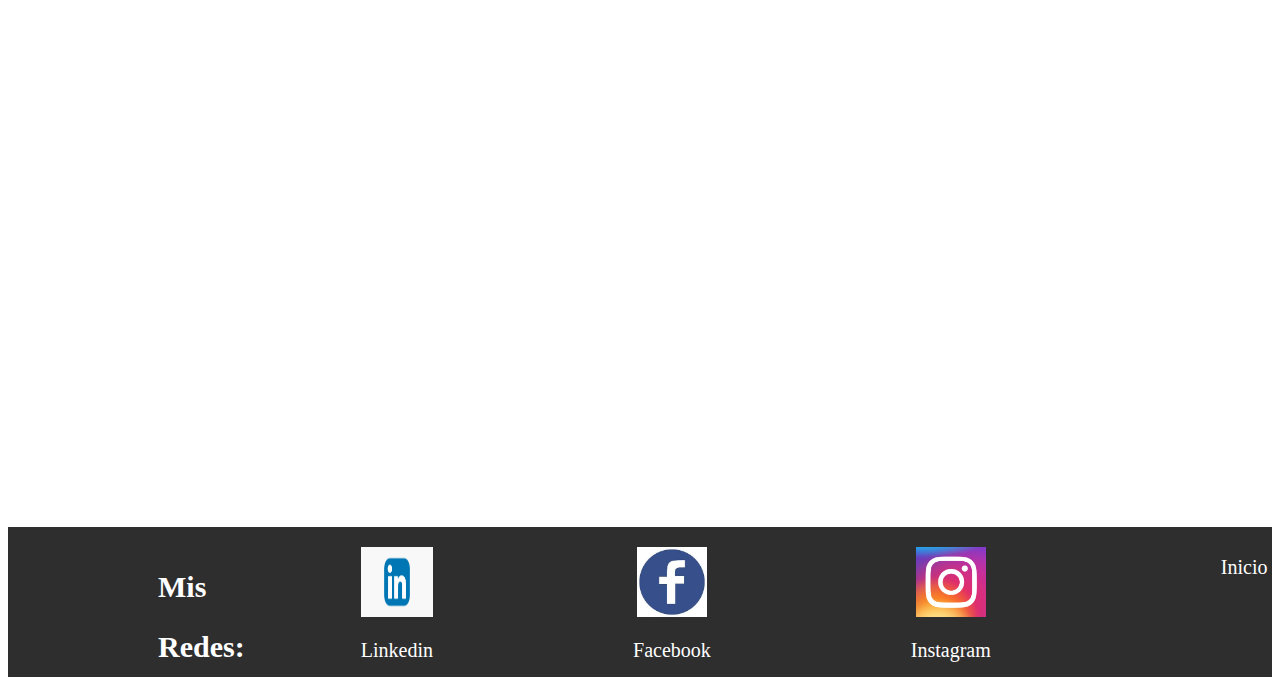
==== commit 8bc53e0a: "initial commit" ====
--- a/soy.html
+++ b/soy.html
@@ -62,7 +62,7 @@
     <section class="diplomas">
         <div>
             <h4>Estudios diversos.</h4>
-            <p>Por mi interés en ampliar conocimientos constantemente, a fin de mejorar el desarrollo de mis labores o de preparación anticipada a nuevos retos, me mantengo en constante preparación. Entre mis estudios extracurriculares, están:</p>
+            <p>Por mi interés en ampliar conocimientos constantemente, a fin de mejorar el desarrollo de mis labores o de preparación anticipada a nuevos retos, me mantengo en constante preparación. Entre mis estudios extracurriculares, estos son algunos:</p>
             <div>
                 <iframe src="diplomasPolitica/democracia y decisiones públicas.pdf" frameborder="0"></iframe>
                 <iframe src="diplomasPolitica/Derechos Humanos Para el Servidor Público.pdf" frameborder="0"></iframe>
